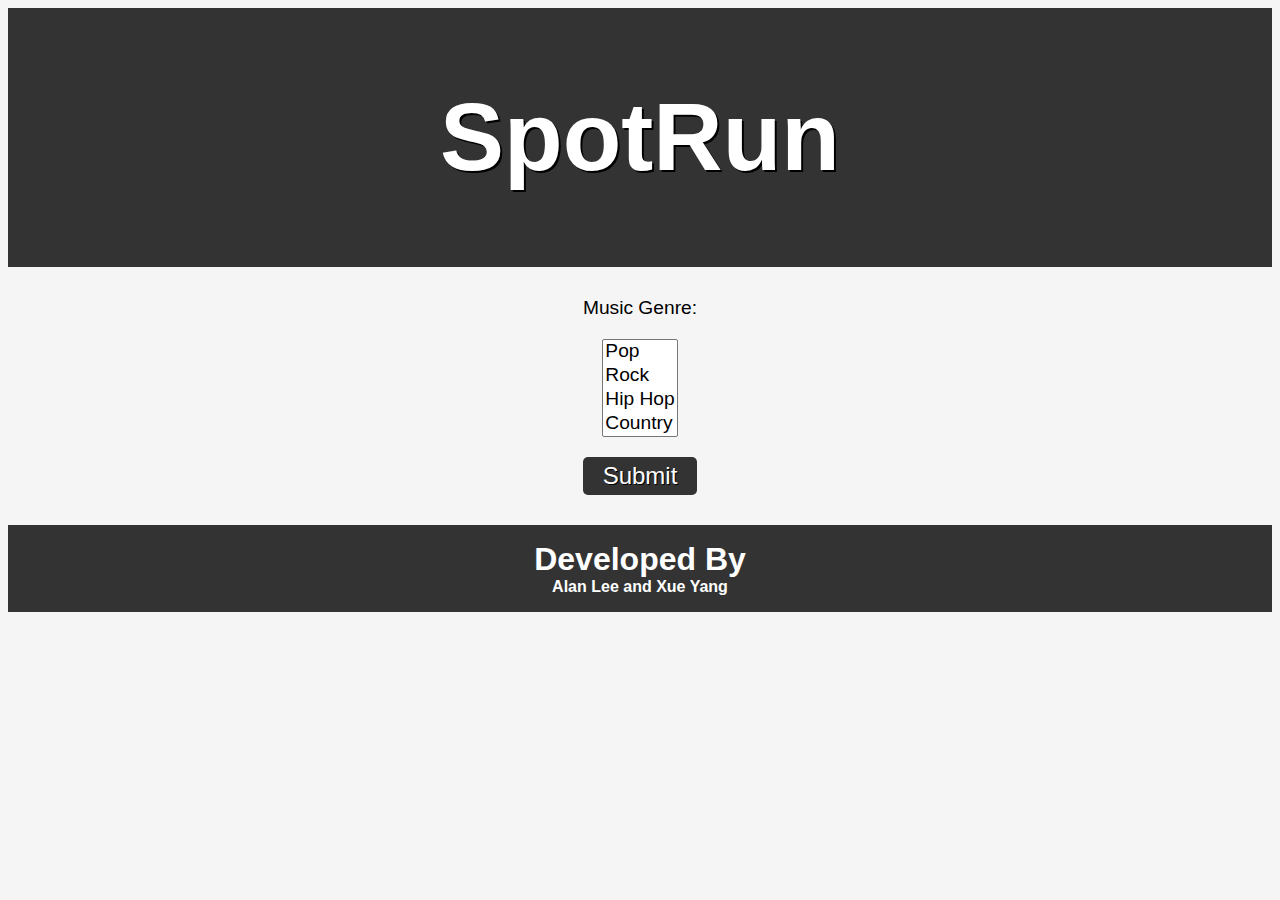
==== index.html @ 4b39c0f6 "updated HTML and JavaScript to project" ====
<!DOCTYPE html>
<html>
<head>
	<title>Music Selection</title>
	<link rel="stylesheet" href="./assets/genre.css" />
</head>
<body>
	<header>
		<h1>SpotRun</h1>
	</header>
	<main>
		<form>
			<label for="genre">Music Genre:</label>
			<select id="genre" name="genre" multiple>
				<option value="pop">Pop</option>
				<option value="rock">Rock</option>
				<option value="hip-hop">Hip Hop</option>
				<option value="country">Country</option>
			</select>
			<button type="button" onclick="saveSelection()">Submit</button>
		</form>
	</main>
    <footer>
        <h1>Developed By</h1>
        <h2>Alan Lee and Xue Yang</h2>
    </footer>
	<script>
		function saveSelection() {
			const selectedGenres = Array.from(document.getElementById("genre").selectedOptions, option => option.value);
			localStorage.setItem("selectedGenres", JSON.stringify(selectedGenres));
			window.location.href = "index.html";
		}
	</script>
</body>
</html>
---- assets/genre.css ----
/* Set the font family and size for the entire page */
body {
    font-family: 'Open Sans', sans-serif;
    font-size: 16px;
    background-color: #f5f5f5;
  }
  
  /* Style the header */
  header {
    background-color: #333;
    color: #fff;
    padding: 10px;
    text-align: center;
    font-size: 48px;
    text-shadow: 2px 2px #000;
  }

  /* Set the font family and size for the entire page */
body {
    font-family: Arial, sans-serif;
    font-size: 16px;
}

/* Style the main content */
main {
    padding: 20px;
}

/* Style the form */
form {
    display: flex;
    flex-direction: column;
    align-items: center;
}

/* Style the label and select elements */
label, select {
    font-size: 1.2em;
    margin: 10px;
}

/* Style the button */
button {
    padding: 5px 20px;
    border-radius: 5px;
    border: none;
    background-color: #333;
    color: #fff;
    font-size: 24px;
    text-align: center;
    text-shadow: 1px 1px #000;
    cursor: pointer;
    transition: all 0.3s ease-in-out;
    margin-top: 10px;
    margin-bottom: 10px;
  }
  
  button:hover {
    background-color: #03c4ff;
    color: #333;
  }

  footer {
    background-color: #333;
    color: #fff;
    padding: 1rem;
    text-align: center;
  }
  
  footer h1 {
    margin: 0;
  }
  
  footer h2 {
    margin: 0;
    font-size: 1rem;
  }

  /* Media queries for smaller screens */
@media only screen and (max-width: 768px) {
    header {
      font-size: 36px;
    }
    
    nav {
      font-size: 18px;
    }
    
    input[type="number"] {
      font-size: 4vw;
    }
    
    button {
      font-size: 4vw;
    }
    
    #playlist {
      font-size: 4vw;
    }
  }
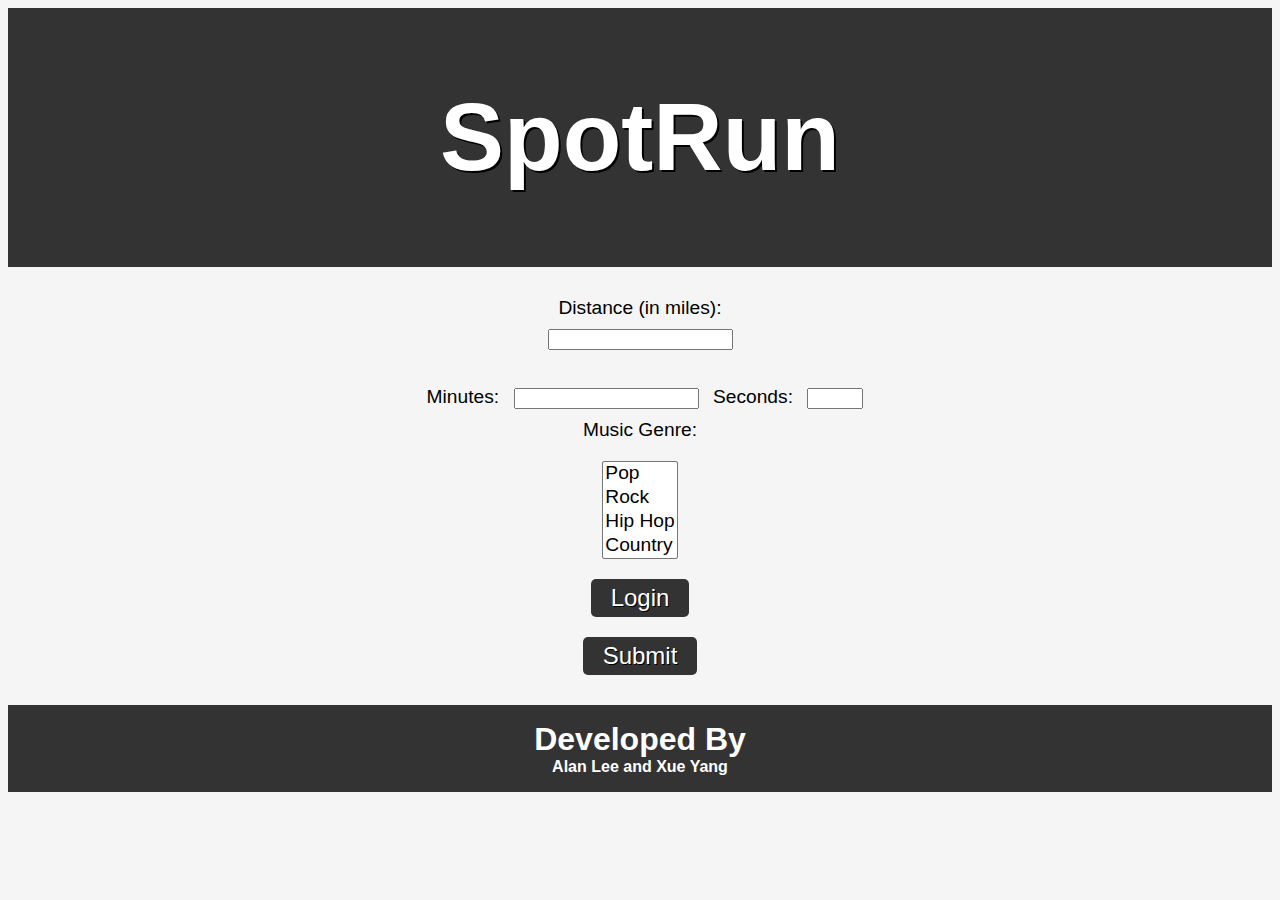
==== commit 6737e184: "Merge pull request #3 from Xue-F-Yang/feature/linked_tube" ====
--- a/index.html
+++ b/index.html
@@ -10,6 +10,15 @@
 	</header>
 	<main>
 		<form>
+			<label for="distance">Distance (in miles):</label>
+			<input type="number" id="distance" name="distance" min="0" step="0.1"><br><br>
+			<div id="timer">
+				<label for="minutes">Minutes:</label>
+				<input type="number" id="minutes" name="minutes" min="0" step="1">
+				<label for="seconds">Seconds:</label>
+				<input type="number" id="seconds" name="seconds" min="0" max="59" step="1">
+				<div id="countdown"></div>
+			</div>
 			<label for="genre">Music Genre:</label>
 			<select id="genre" name="genre" multiple>
 				<option value="pop">Pop</option>
@@ -17,19 +26,15 @@
 				<option value="hip-hop">Hip Hop</option>
 				<option value="country">Country</option>
 			</select>
-			<button type="button" onclick="saveSelection()">Submit</button>
+			<button type="button" onclick="authenticate().then((loadClient()))">Login</button>
+			<button type="button" onclick="execute()">Submit</button>
 		</form>
 	</main>
     <footer>
         <h1>Developed By</h1>
         <h2>Alan Lee and Xue Yang</h2>
     </footer>
-	<script>
-		function saveSelection() {
-			const selectedGenres = Array.from(document.getElementById("genre").selectedOptions, option => option.value);
-			localStorage.setItem("selectedGenres", JSON.stringify(selectedGenres));
-			window.location.href = "index.html";
-		}
-	</script>
+	<script src="https://apis.google.com/js/api.js"></script>
+	<script src = "./assets/bpmgetter.js"></script> 
 </body>
 </html>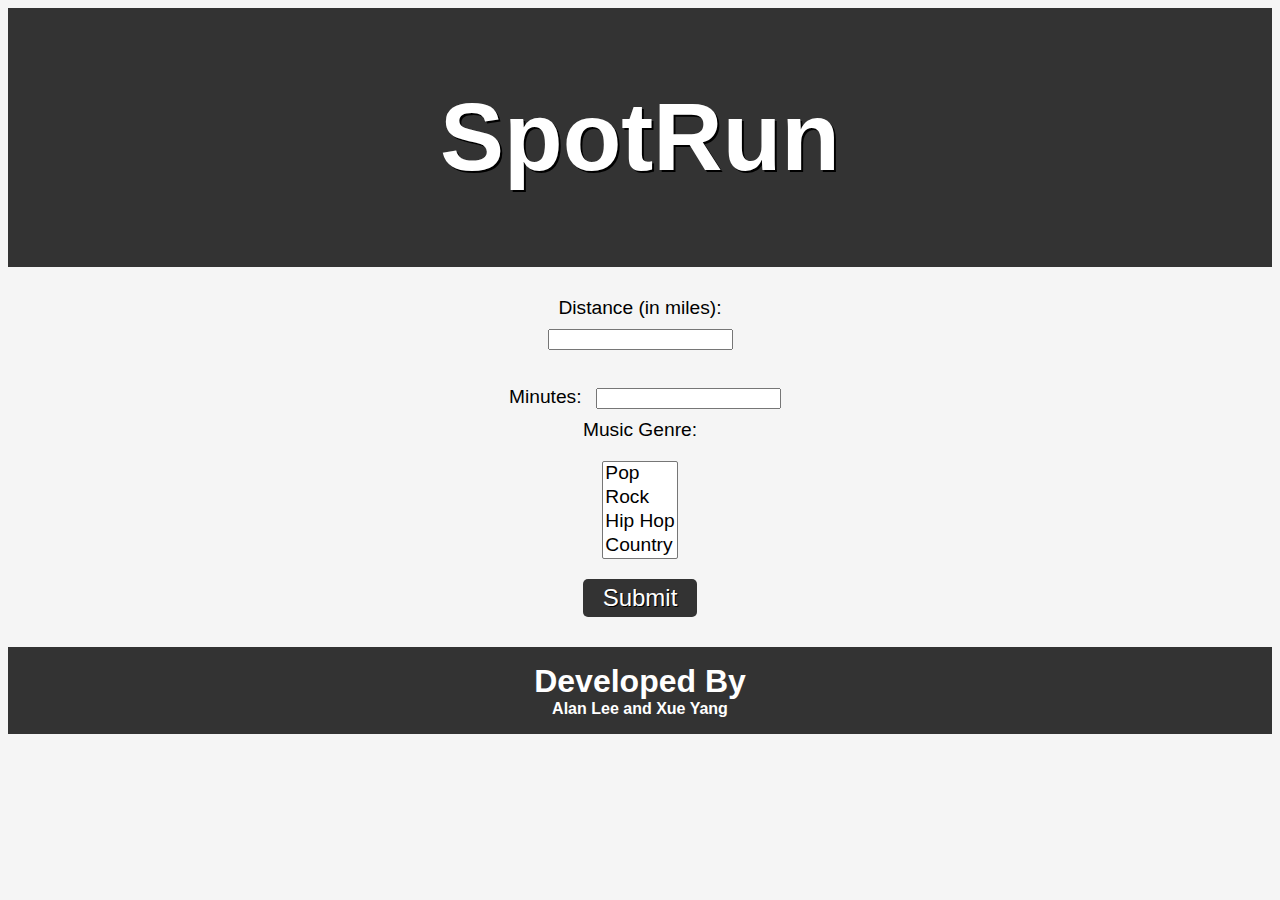
==== commit 25b995ac: "updated HTML and JavaScript to project" ====
--- a/index.html
+++ b/index.html
@@ -15,8 +15,6 @@
 			<div id="timer">
 				<label for="minutes">Minutes:</label>
 				<input type="number" id="minutes" name="minutes" min="0" step="1">
-				<label for="seconds">Seconds:</label>
-				<input type="number" id="seconds" name="seconds" min="0" max="59" step="1">
 				<div id="countdown"></div>
 			</div>
 			<label for="genre">Music Genre:</label>
@@ -26,15 +24,27 @@
 				<option value="hip-hop">Hip Hop</option>
 				<option value="country">Country</option>
 			</select>
-			<button type="button" onclick="authenticate().then((loadClient()))">Login</button>
-			<button type="button" onclick="execute()">Submit</button>
+			<button type="button" onclick="saveSelection()">Submit</button>
 		</form>
 	</main>
     <footer>
         <h1>Developed By</h1>
         <h2>Alan Lee and Xue Yang</h2>
     </footer>
-	<script src="https://apis.google.com/js/api.js"></script>
-	<script src = "./assets/bpmgetter.js"></script> 
+	<script>
+		function startTimer() {
+            const minutes = document.getElementById("minutes").value;
+            const timerValue = { minutes, seconds: 0 };
+            localStorage.setItem("timerValue", JSON.stringify(timerValue));
+            window.location.href = "index02.html";
+        } 
+ 
+		function saveSelection() {
+			startTimer();
+			const selectedGenres = Array.from(document.getElementById("genre").selectedOptions, option => option.value);
+			localStorage.setItem("selectedGenres", JSON.stringify(selectedGenres));
+			window.location.href = "index02.html";
+		}
+	</script>
 </body>
 </html>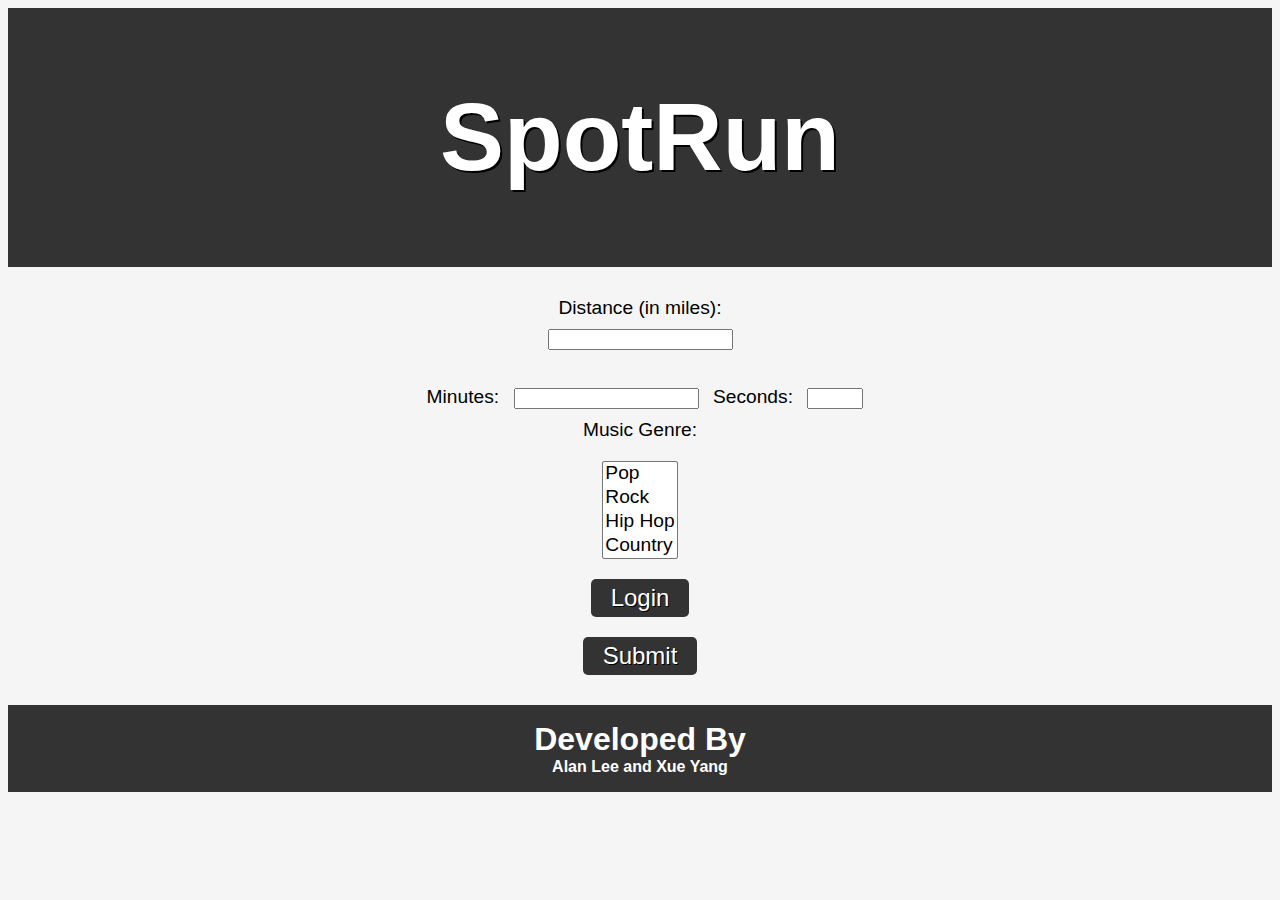
==== commit 790e09e0: "Fixing the Youtube Player" ====
--- a/index.html
+++ b/index.html
@@ -15,6 +15,8 @@
 			<div id="timer">
 				<label for="minutes">Minutes:</label>
 				<input type="number" id="minutes" name="minutes" min="0" step="1">
+				<label for="seconds">Seconds:</label>
+				<input type="number" id="seconds" name="seconds" min="0" max="59" step="1">
 				<div id="countdown"></div>
 			</div>
 			<label for="genre">Music Genre:</label>
@@ -24,27 +26,16 @@
 				<option value="hip-hop">Hip Hop</option>
 				<option value="country">Country</option>
 			</select>
-			<button type="button" onclick="saveSelection()">Submit</button>
+			<button type="button" onclick="authenticate().then((loadClient()))">Login</button>
+			<button type="button" onclick="execute()">Submit</button>
 		</form>
 	</main>
     <footer>
         <h1>Developed By</h1>
         <h2>Alan Lee and Xue Yang</h2>
     </footer>
-	<script>
-		function startTimer() {
-            const minutes = document.getElementById("minutes").value;
-            const timerValue = { minutes, seconds: 0 };
-            localStorage.setItem("timerValue", JSON.stringify(timerValue));
-            window.location.href = "index02.html";
-        } 
- 
-		function saveSelection() {
-			startTimer();
-			const selectedGenres = Array.from(document.getElementById("genre").selectedOptions, option => option.value);
-			localStorage.setItem("selectedGenres", JSON.stringify(selectedGenres));
-			window.location.href = "index02.html";
-		}
-	</script>
+	<script src="https://apis.google.com/js/api.js"></script>
+	<script src = "./assets/authenticate.js"></script> 
+	<script src = "./assets/bpmgetter.js"></script> 
 </body>
 </html>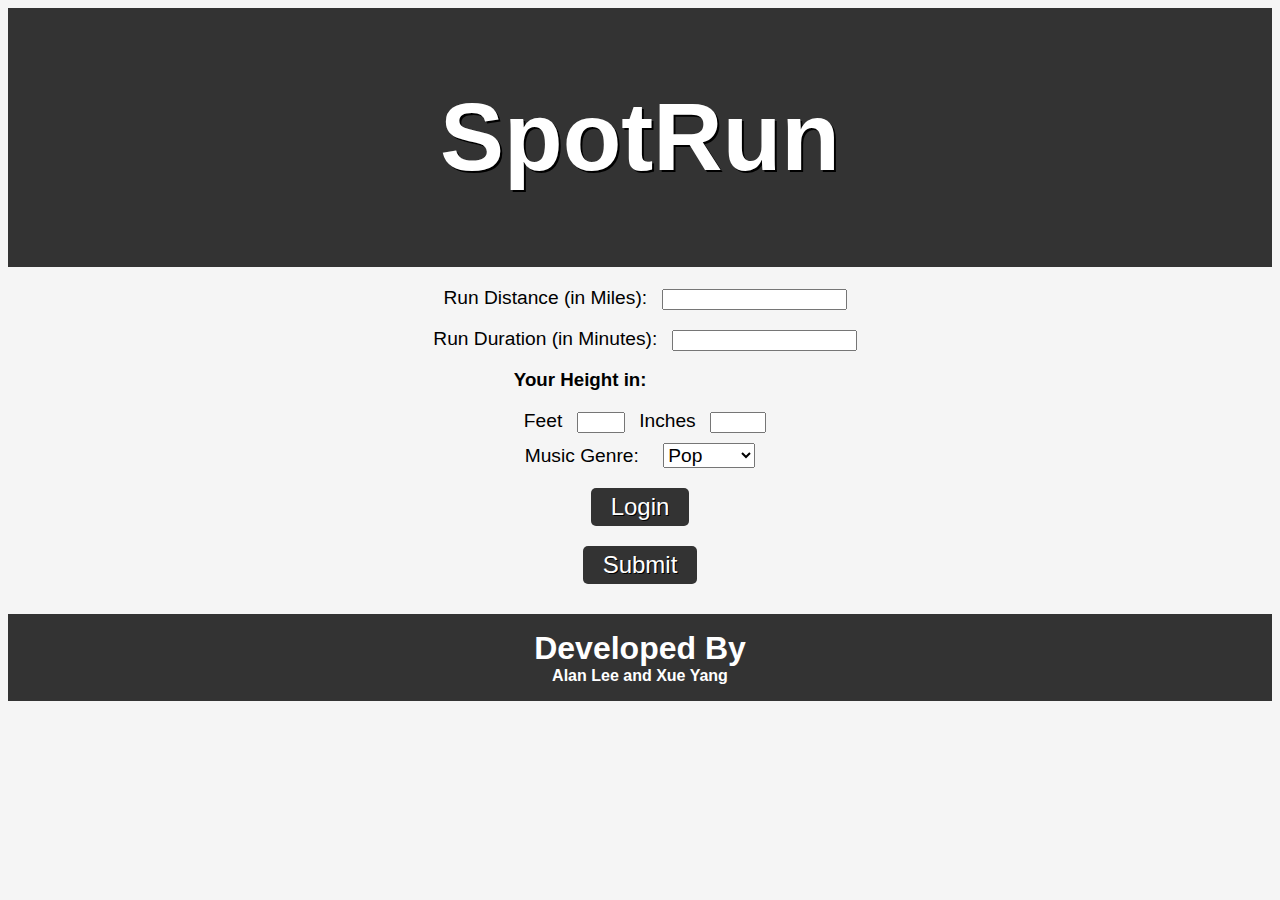
==== commit f43f16b1: "added CSS framework to project" ====
--- a/index.html
+++ b/index.html
@@ -2,6 +2,12 @@
 <html>
 <head>
 	<title>Music Selection</title>
+	<!--Import Google Icon Font-->
+	<link href="https://fonts.googleapis.com/icon?family=Material+Icons" rel="stylesheet">
+	<!--Import materialize.css-->
+	<link type="text/css" rel="stylesheet" href="css/materialize.min.css"  media="screen,projection"/>
+    <!--Let browser know website is optimized for mobile-->
+    <meta name="viewport" content="width=device-width, initial-scale=1.0"/>
 	<link rel="stylesheet" href="./assets/genre.css" />
 </head>
 <body>
@@ -9,23 +15,36 @@
 		<h1>SpotRun</h1>
 	</header>
 	<main>
-		<form>
-			<label for="distance">Distance (in miles):</label>
-			<input type="number" id="distance" name="distance" min="0" step="0.1"><br><br>
-			<div id="timer">
-				<label for="minutes">Minutes:</label>
+		<form class = "container" id = "setup">
+			<div id = "run_stats"> 
+				<label for="distance">Run Distance (in Miles):</label>
+				<input type="number" id="distance" name="distance" min="0" step="0.1"><br><br>
+			</div>
+			
+			<div class = "card" id="timer">
+				<label for="minutes"> Run Duration (in Minutes):</label>
 				<input type="number" id="minutes" name="minutes" min="0" step="1">
-				<label for="seconds">Seconds:</label>
-				<input type="number" id="seconds" name="seconds" min="0" max="59" step="1">
 				<div id="countdown"></div>
 			</div>
-			<label for="genre">Music Genre:</label>
-			<select id="genre" name="genre" multiple>
-				<option value="pop">Pop</option>
-				<option value="rock">Rock</option>
-				<option value="hip-hop">Hip Hop</option>
-				<option value="country">Country</option>
-			</select>
+
+			<div class = "card" id = "height">
+				<h3>Your Height in:</h3>
+				<label for = "height_ft">Feet</label>
+				<input type ="number" id = "height_ft" name = "height_ft" min = "2" max = "7" step ="1">
+				<label for = "height_in">Inches</label>
+				<input type ="number" id = "height_in" name = "height_in" min = "0" max = "12" step = "1">
+			</div>
+
+			<div class = "card" id = "music_list">
+				<label for="genre">Music Genre:</label>
+				<select id="genre" name="genre">
+					<option value="pop">Pop</option>
+					<option value="rock">Rock</option>
+					<option value="hip-hop">Hip Hop</option>
+					<option value="country">Country</option>
+				</select>
+			</div>
+
 			<button type="button" onclick="authenticate().then((loadClient()))">Login</button>
 			<button type="button" onclick="execute()">Submit</button>
 		</form>
@@ -35,7 +54,15 @@
         <h2>Alan Lee and Xue Yang</h2>
     </footer>
 	<script src="https://apis.google.com/js/api.js"></script>
+	<script src="https://code.jquery.com/jquery-3.7.0.js"></script>
 	<script src = "./assets/authenticate.js"></script> 
 	<script src = "./assets/bpmgetter.js"></script> 
+    <script type="text/javascript" src="js/materialize.min.js"></script>
+	<script>
+		document.addEventListener('DOMContentLoaded', function() {
+		  var elems = document.querySelectorAll('select');
+		  var instances = M.FormSelect.init(elems);
+		});
+	  </script>
 </body>
 </html>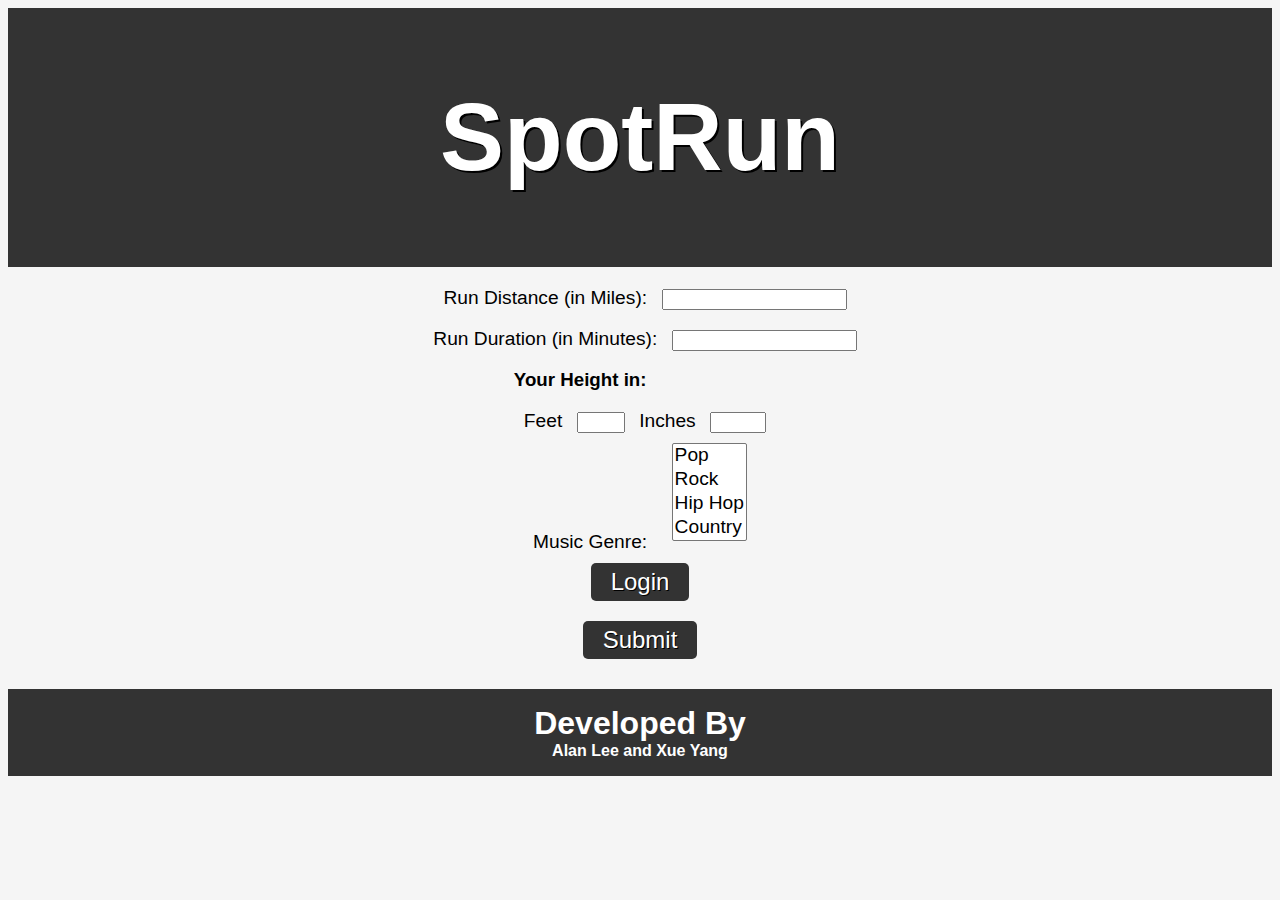
==== commit d2c08d81: "added CSS framework to project" ====
--- a/index.html
+++ b/index.html
@@ -37,7 +37,7 @@
 
 			<div class = "card" id = "music_list">
 				<label for="genre">Music Genre:</label>
-				<select id="genre" name="genre">
+				<select id="genre" name="genre" multiple>
 					<option value="pop">Pop</option>
 					<option value="rock">Rock</option>
 					<option value="hip-hop">Hip Hop</option>
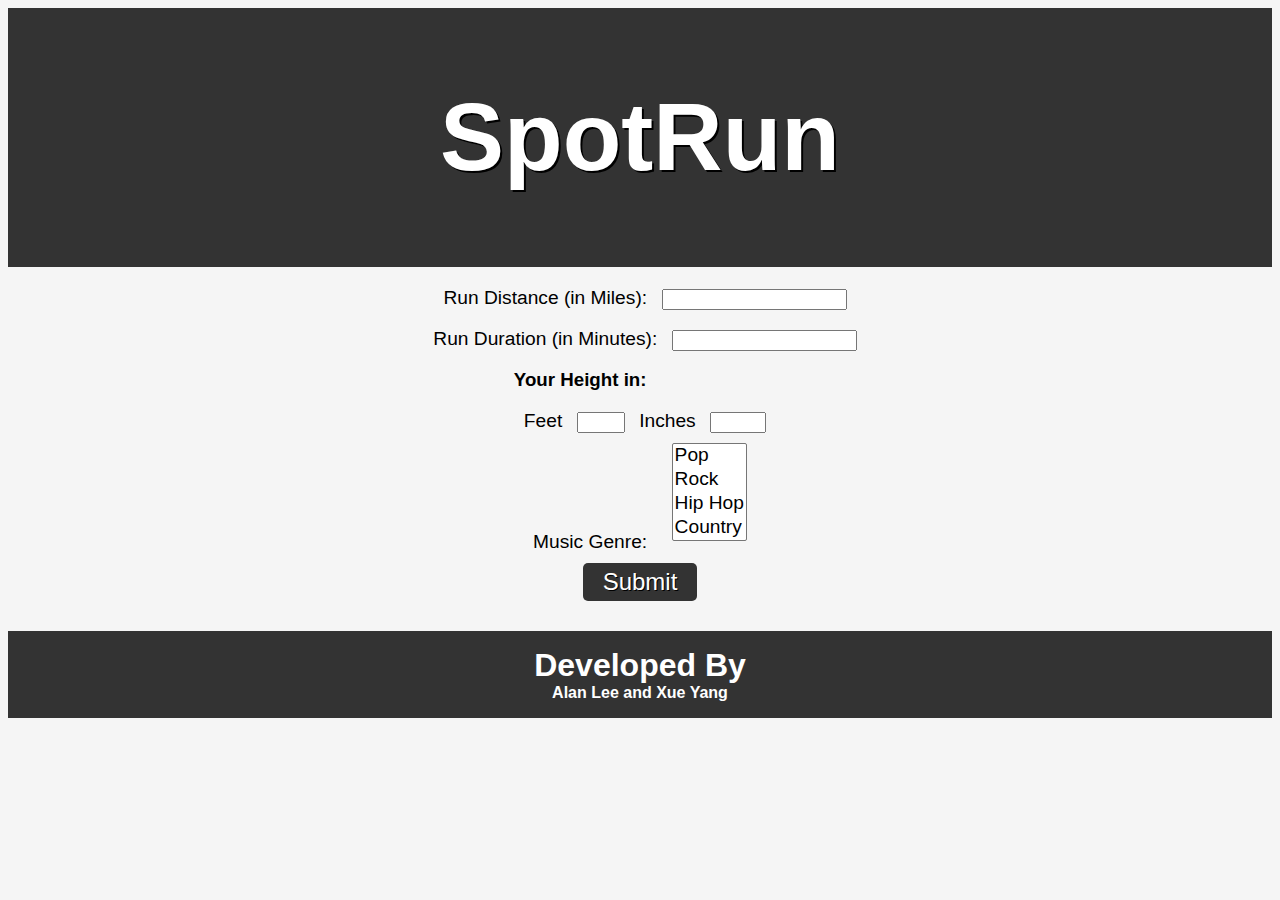
==== commit 0e2494ad: "got rid of the terrible login screen" ====
--- a/index.html
+++ b/index.html
@@ -45,8 +45,7 @@
 				</select>
 			</div>
 
-			<button type="button" onclick="authenticate().then((loadClient()))">Login</button>
-			<button type="button" onclick="execute()">Submit</button>
+			<button type="button" onclick="authenticate().then((loadClient()).then(execute()))">Submit</button>
 		</form>
 	</main>
     <footer>
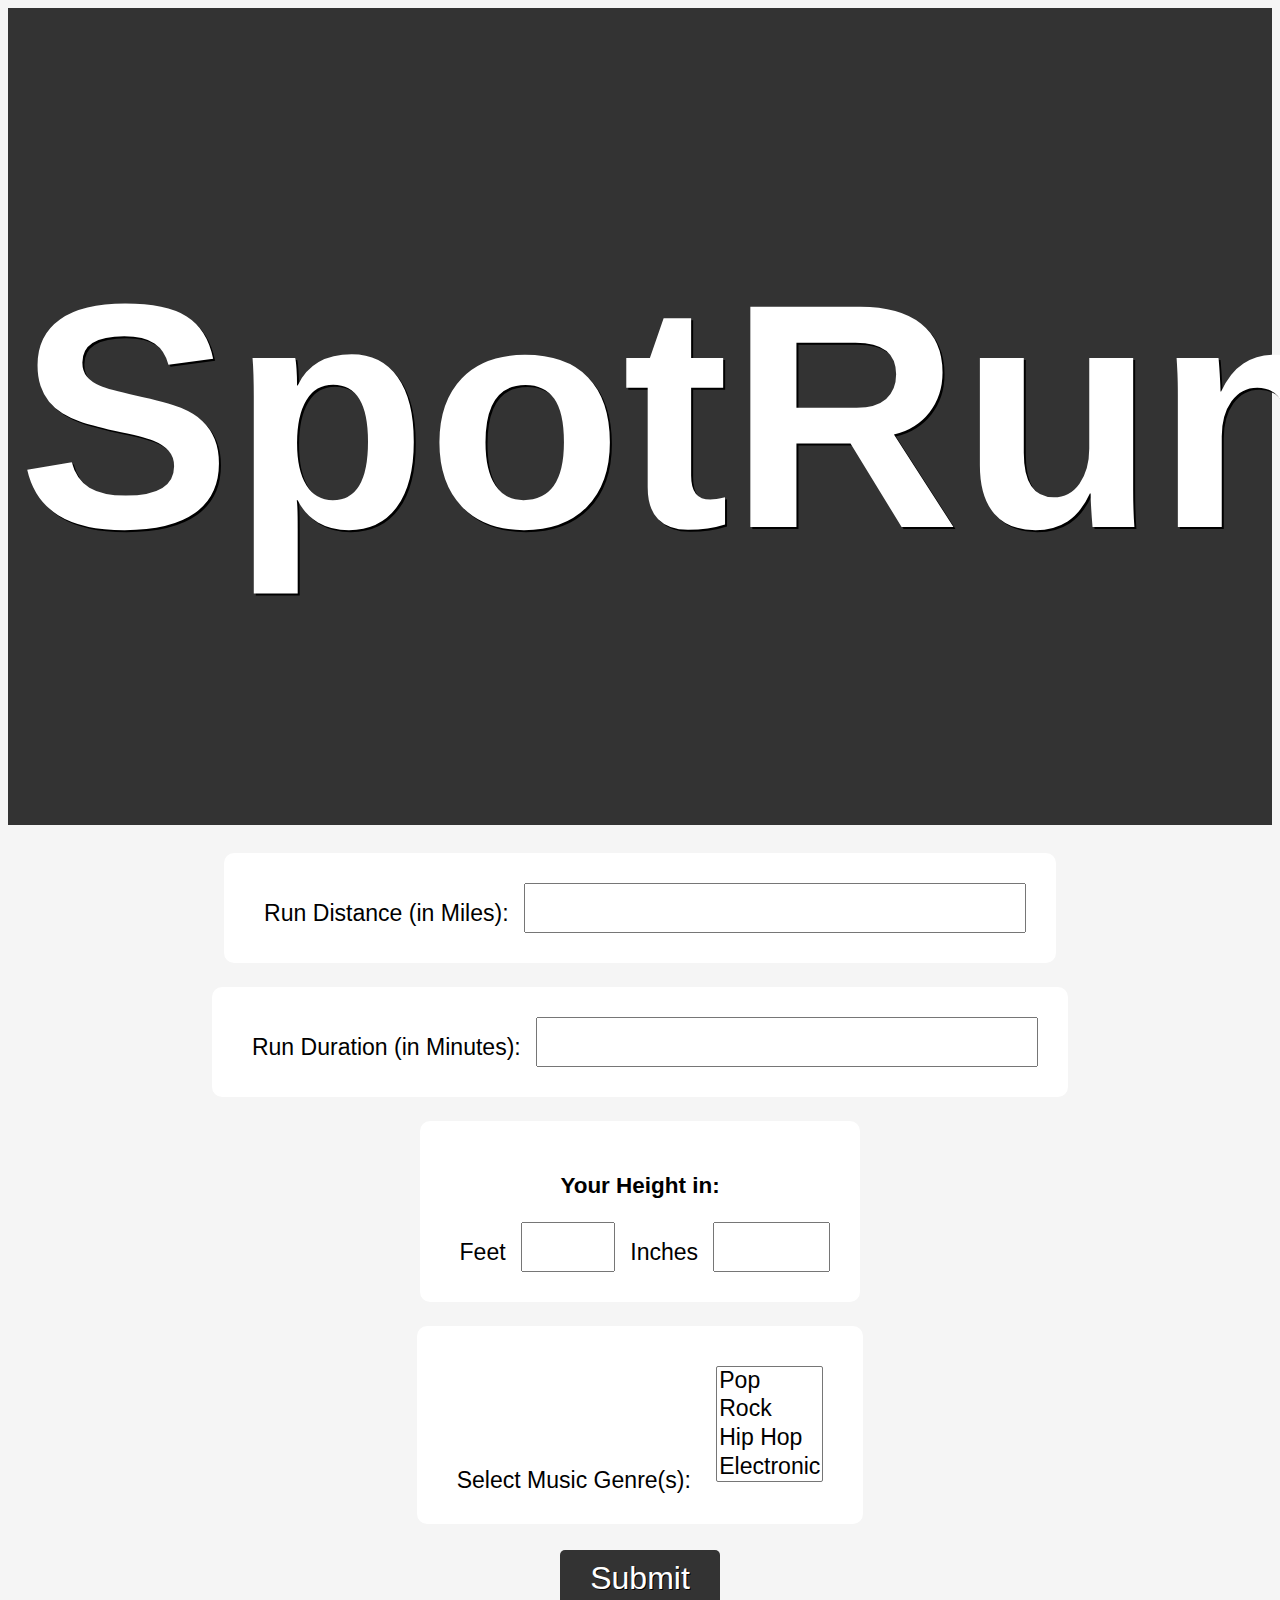
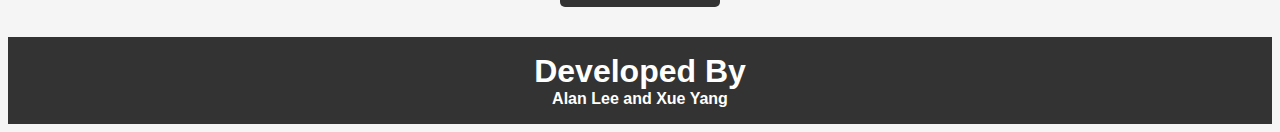
==== commit f2e82566: "final css touches" ====
--- a/index.html
+++ b/index.html
@@ -16,36 +16,48 @@
 	</header>
 	<main>
 		<form class = "container" id = "setup">
-			<div id = "run_stats"> 
+			<div class = "card" id = "run_stats"> 
 				<label for="distance">Run Distance (in Miles):</label>
-				<input type="number" id="distance" name="distance" min="0" step="0.1"><br><br>
+				<input class = "input_box" type="number" id="distance" name="distance" min="0" step="0.1" style ="font-size:2em; text-align:center">
 			</div>
 			
 			<div class = "card" id="timer">
 				<label for="minutes"> Run Duration (in Minutes):</label>
-				<input type="number" id="minutes" name="minutes" min="0" step="1">
+				<input class = "input_box_cust" type="number" id="minutes" name="minutes" min="0" step="1" style ="font-size:2em; text-align:center">
 				<div id="countdown"></div>
 			</div>
 
 			<div class = "card" id = "height">
 				<h3>Your Height in:</h3>
 				<label for = "height_ft">Feet</label>
-				<input type ="number" id = "height_ft" name = "height_ft" min = "2" max = "7" step ="1">
+				<input class = "input_box" type ="number" id = "height_ft" name = "height_ft" min = "2" max = "7" step ="1" style ="font-size:2em; text-align:center">
 				<label for = "height_in">Inches</label>
-				<input type ="number" id = "height_in" name = "height_in" min = "0" max = "12" step = "1">
+				<input class = "input_box" type ="number" id = "height_in" name = "height_in" min = "0" max = "12" step = "1" style ="font-size:2em; text-align:center">
 			</div>
 
 			<div class = "card" id = "music_list">
-				<label for="genre">Music Genre:</label>
+				<label for="genre">Select Music Genre(s):</label>
 				<select id="genre" name="genre" multiple>
 					<option value="pop">Pop</option>
 					<option value="rock">Rock</option>
 					<option value="hip-hop">Hip Hop</option>
-					<option value="country">Country</option>
+					<option value="electronic">Electronic</option>
 				</select>
 			</div>
 
-			<button type="button" onclick="authenticate().then((loadClient()).then(execute()))">Submit</button>
+			<button class = "button_sub" type="button" onclick="authenticate().then((loadClient())).then(execute())">Submit</button>
+
+			<div class="preloader-wrapper big active" id = "preloader_wrapper">
+				<div class="spinner-layer spinner-blue-only">
+				  <div class="circle-clipper left">
+					<div class="circle"></div>
+				  </div><div class="gap-patch">
+					<div class="circle"></div>
+				  </div><div class="circle-clipper right">
+					<div class="circle" id = "loading_circle"></div>
+				  </div>
+				</div>
+			  </div>
 		</form>
 	</main>
     <footer>
--- a/assets/genre.css
+++ b/assets/genre.css
@@ -1,80 +1,109 @@
 /* Set the font family and size for the entire page */
 body {
-    font-family: 'Open Sans', sans-serif;
-    font-size: 16px;
-    background-color: #f5f5f5;
-  }
-  
+  font-family: 'Open Sans', sans-serif;
+  font-size: 16px;
+  background-color: #f5f5f5;
+}
+
   /* Style the header */
-  header {
-    background-color: #333;
-    color: #fff;
-    padding: 10px;
-    text-align: center;
-    font-size: 48px;
-    text-shadow: 2px 2px #000;
-  }
+header {
+  background-color: #333;
+  color: #fff;
+  padding: 10px;
+  text-align: center;
+  font-size: 10rem;
+  text-shadow: 2px 2px #000;
+}
 
   /* Set the font family and size for the entire page */
 body {
-    font-family: Arial, sans-serif;
-    font-size: 16px;
+  font-family: Arial, sans-serif;
+  font-size: 16px;
 }
 
 /* Style the main content */
 main {
-    padding: 20px;
+  padding: 20px;
 }
 
 /* Style the form */
 form {
-    display: flex;
-    flex-direction: column;
-    align-items: center;
+  display: flex;
+  flex-direction: column;
+  align-items: center;
 }
 
 /* Style the label and select elements */
 label, select {
-    font-size: 1.2em;
-    margin: 10px;
+  font-size: 1.2em;
+  margin: 10px;
 }
 
 /* Style the button */
 button {
-    padding: 5px 20px;
-    border-radius: 5px;
-    border: none;
-    background-color: #333;
-    color: #fff;
-    font-size: 24px;
-    text-align: center;
-    text-shadow: 1px 1px #000;
-    cursor: pointer;
-    transition: all 0.3s ease-in-out;
-    margin-top: 10px;
-    margin-bottom: 10px;
-  }
+  padding: 10px 30px;
+  border-radius: 5px;
+  border: none;
+  background-color: #333;
+  color: #fff;
+  font-size: 2em;
+  text-align: center;
+  text-shadow: 1px 1px #000;
+  cursor: pointer;
+  transition: all 0.3s ease-in-out;
+  margin-top: 10px;
+  margin-bottom: 10px;
+}
   
-  button:hover {
-    background-color: #03c4ff;
-    color: #333;
-  }
+button:hover {
+  background-color: #03c4ff;
+  color: #333;
+}
 
-  footer {
-    background-color: #333;
-    color: #fff;
-    padding: 1rem;
-    text-align: center;
-  }
-  
-  footer h1 {
-    margin: 0;
-  }
-  
-  footer h2 {
-    margin: 0;
-    font-size: 1rem;
-  }
+footer {
+  background-color: #333;
+  color: #fff;
+  padding: 1rem;
+  text-align: center;
+}
+
+footer h1 {
+  margin: 0;
+}
+
+footer h2 {
+  margin: 0;
+  font-size: 1rem;
+}
+
+#preloader_wrapper {
+  position: fixed;
+  display: none;
+  top: 50%;
+  bottom: 50%;
+  left: 50%;
+  right: 50%;
+}                                             
+
+.card{
+  position: relative;
+  margin: 0.5rem 0 1rem 0;
+  background-color: #fff;
+  padding: 30px;
+  border: 10px;
+  transition: -webkit-box-shadow .25s;
+  transition: box-shadow .25s;
+  transition: box-shadow .25s, -webkit-box-shadow .25s;
+  border-radius: 10px;
+  font-size: 1.2em;
+  text-align: center;
+}
+
+.input_box_cust{
+  font-size: 2em;
+  text-align: center;
+}
+
 
   /* Media queries for smaller screens */
 @media only screen and (max-width: 768px) {
